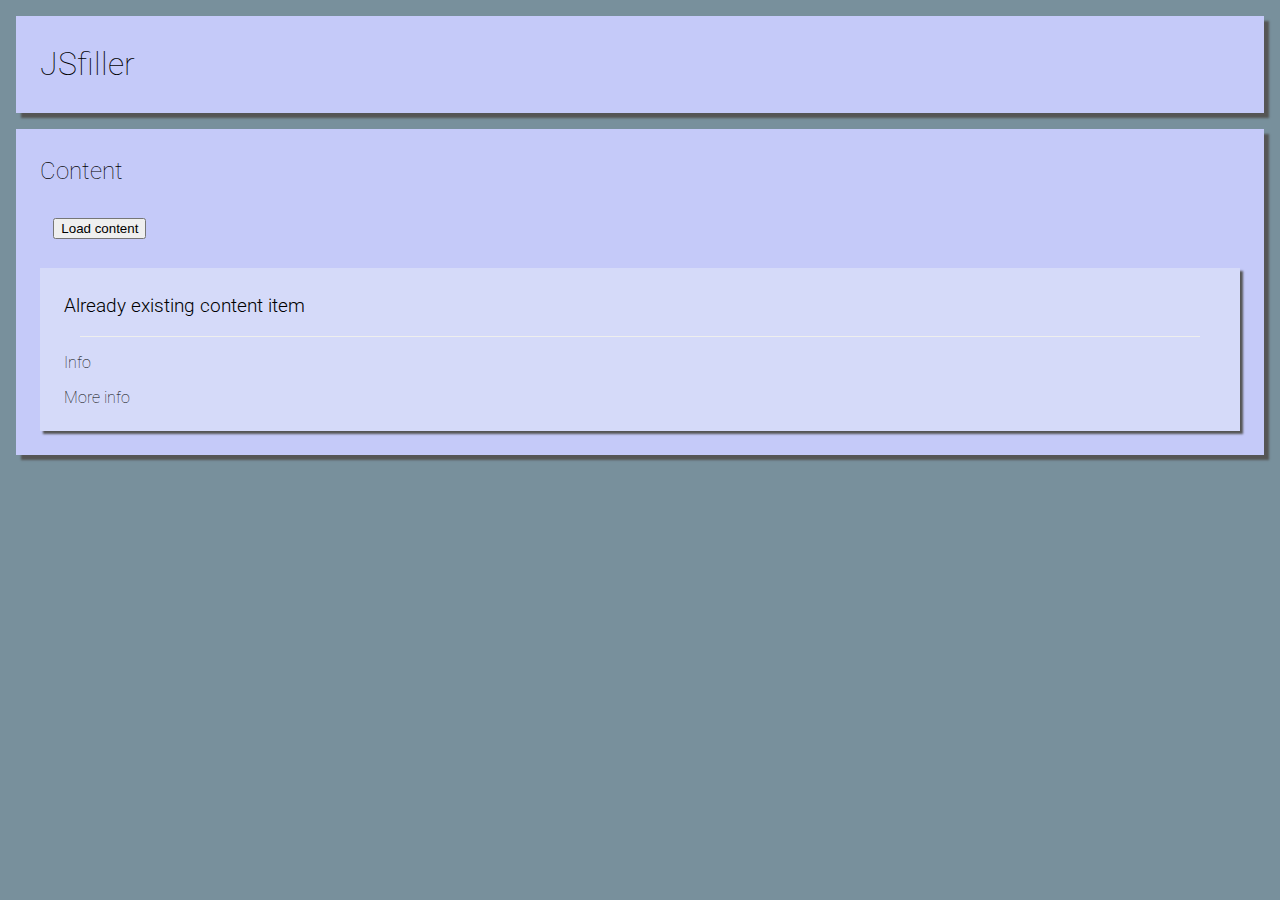
==== index.html @ 7b068a8d "Initial Commit" ====
<!DOCTYPE html>
<html>
  <!--
    THIS IS AN EXAMPLE
    and a pretty bad one at that
  -->
  <head>
    <meta charset="utf-8">
    <title>jsfiller</title>
    <link rel="stylesheet" href="/css/style.css">
    <link href='http://fonts.googleapis.com/css?family=Roboto:400,100,300,500,100italic,300italic,400italic,500italic' rel='stylesheet' type='text/css'>
  </head>
  <body>
    <header>
      <h1>JSfiller</h1>
    </header>
    <div class="content">
      <h2>Content</h2>
      <button onclick="load()">Load content</button>
      <div class="content-item">
        <h3>Already existing content item</h3>
        <div class="divider"></div>
        <p>Info</p>
        <p>More info</p>
      </div>
    </div>
    <script src="https://code.jquery.com/jquery-2.1.4.min.js"></script>
    <script src="/js/jsfiller/jsfiller.js"></script>
    <script>
      function load() {
        $.getScript("/js/jsfiller/config.js", function() {
          jsfiller_load("/content/db.js");
        });
      }
    </script>
  </body>
</html>
---- css/style.css ----
html {
  font-family: Roboto, sans-serif;
  background-color: #78909c;
}

header {
  margin: 1em;
  padding: 0.5em 1.5em;
  background-color: #C5CAF9;
  box-shadow: 5px 5px 2px #555555;
}

body { margin: 0; }

h1, h2, p { font-weight: 100; }

h3 { font-weight: 300; }

button { margin: 1em; }

.content {
  margin: 1em;
  padding: 0.5em 1.5em;
  background-color: #C5CAF9;
  box-shadow: 5px 5px 2px #555555;
}

.content-item {
  margin: 1em 0em;
  padding: 0.5em 1.5em;
  background-color: #D5DAF9;
  box-shadow: 3px 3px 2px #555555;
}

.divider {
  margin: 0 1em;
  height: 1px;
  overflow: hidden;
  background-color: #EEEEEE;
}
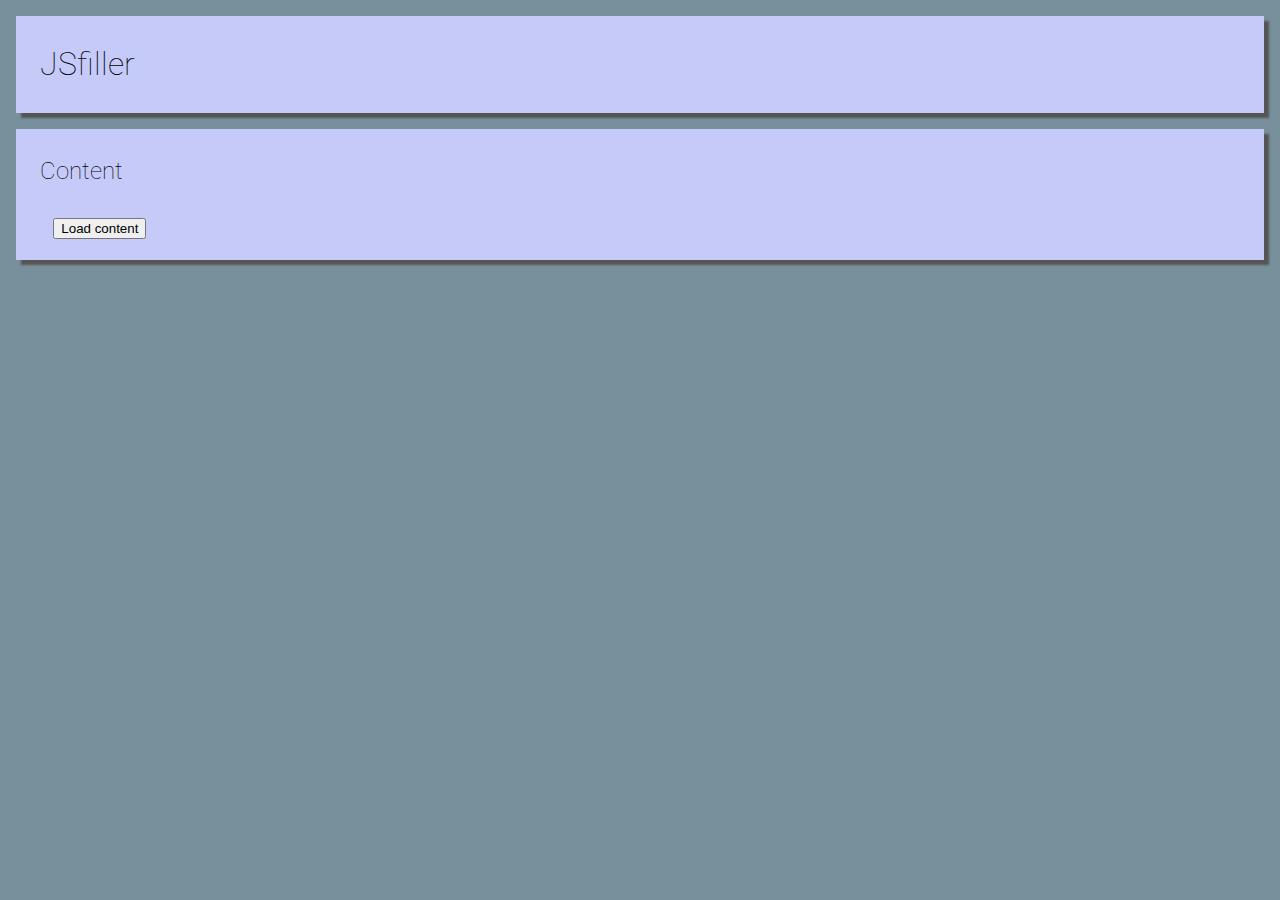
==== commit 545e8e4e: "Configs and db items are easier to add" ====
--- a/index.html
+++ b/index.html
@@ -17,12 +17,6 @@
     <div class="content">
       <h2>Content</h2>
       <button onclick="load()">Load content</button>
-      <div class="content-item">
-        <h3>Already existing content item</h3>
-        <div class="divider"></div>
-        <p>Info</p>
-        <p>More info</p>
-      </div>
     </div>
     <script src="https://code.jquery.com/jquery-2.1.4.min.js"></script>
     <script src="/js/jsfiller/jsfiller.js"></script>
--- a/css/style.css
+++ b/css/style.css
@@ -25,13 +25,6 @@
   box-shadow: 5px 5px 2px #555555;
 }
 
-.content-item {
-  margin: 1em 0em;
-  padding: 0.5em 1.5em;
-  background-color: #D5DAF9;
-  box-shadow: 3px 3px 2px #555555;
-}
-
 .divider {
   margin: 0 1em;
   height: 1px;
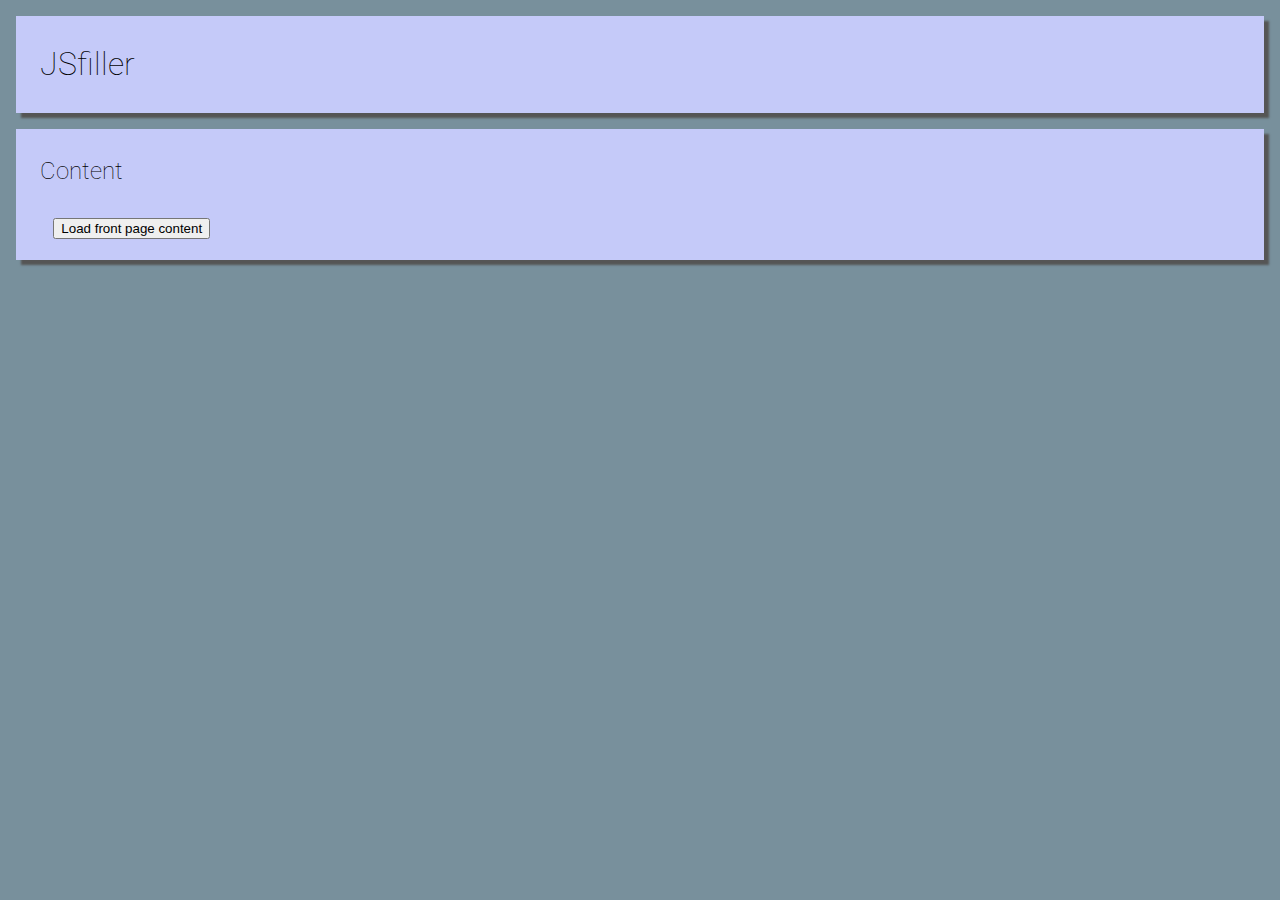
==== commit faee160e: "Config is now stored as templates" ====
--- a/index.html
+++ b/index.html
@@ -16,14 +16,14 @@
     </header>
     <div class="content">
       <h2>Content</h2>
-      <button onclick="load()">Load content</button>
+      <button onclick="loadFrontPage()">Load front page content</button>
     </div>
     <script src="https://code.jquery.com/jquery-2.1.4.min.js"></script>
     <script src="/js/jsfiller/jsfiller.js"></script>
     <script>
-      function load() {
+      function loadFrontPage() {
         $.getScript("/js/jsfiller/config.js", function() {
-          jsfiller_load("/content/db.js");
+          jsfiller_load("/content/frontPage.js", ".content");
         });
       }
     </script>
